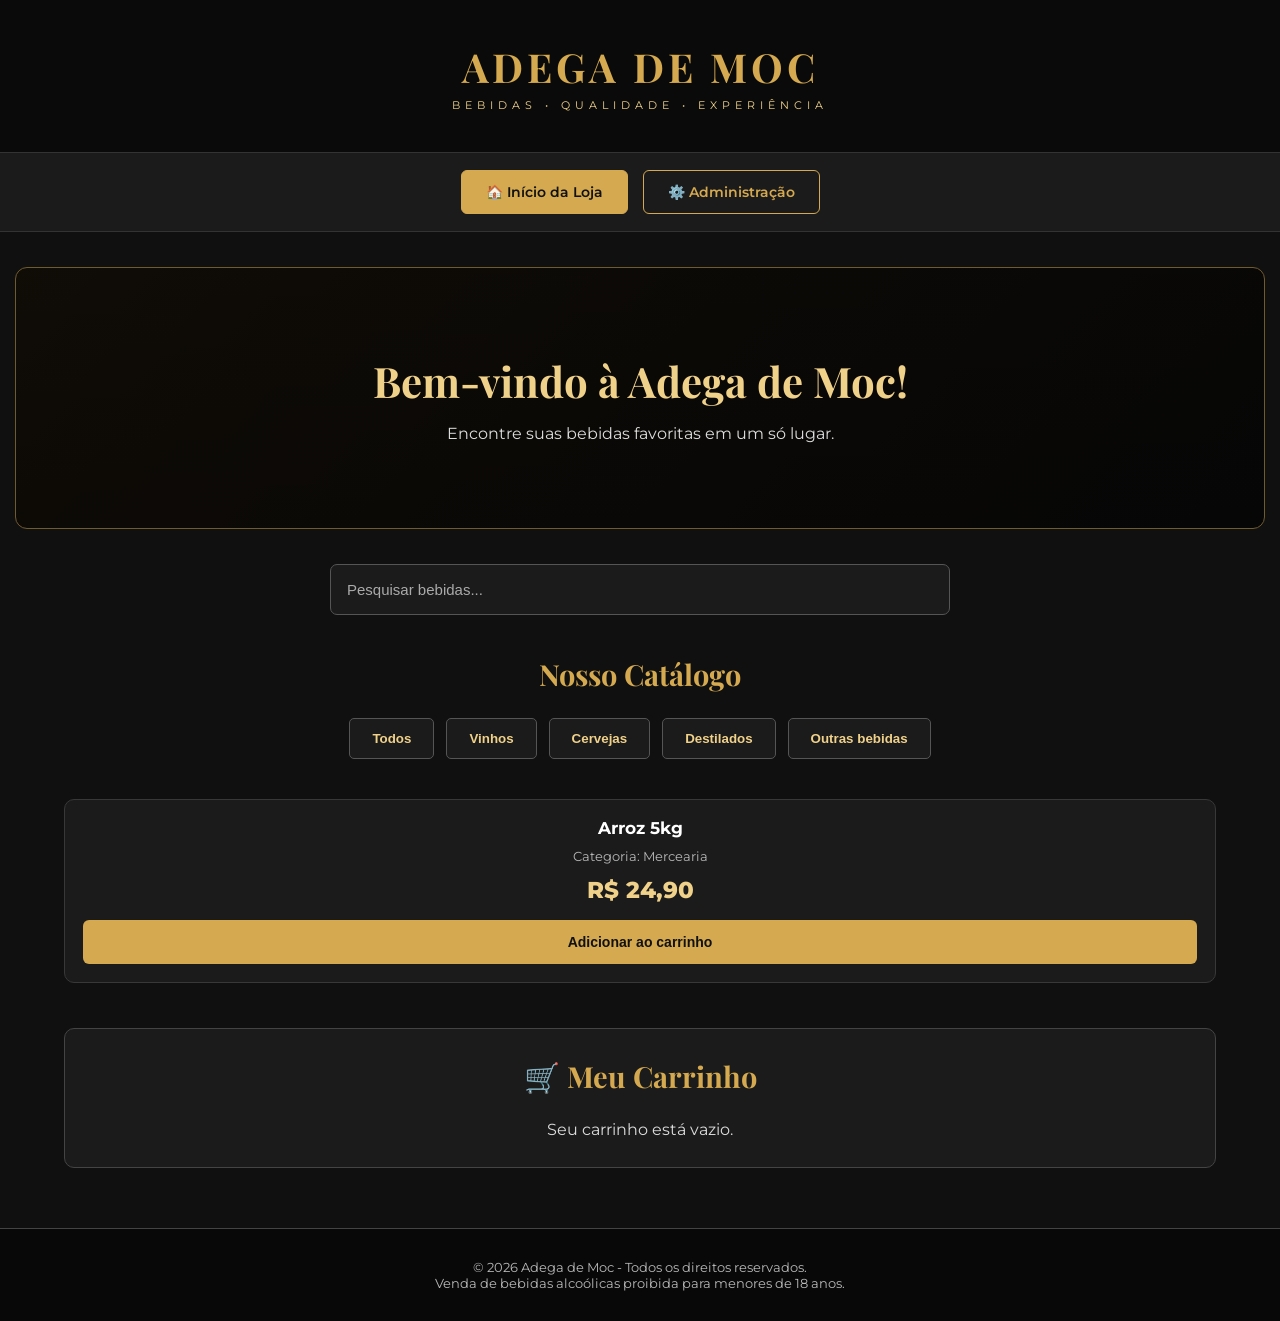
==== index.html @ ab329030 "Add files via upload" ====
<!DOCTYPE html>
<html lang="pt-br">

<head>
    <meta charset="UTF-8">
    <meta http-equiv="X-UA-Compatible" content="IE=edge">
    <meta name="viewport" content="width=device-width, initial-scale=1.0">

    <title>Adega de Moc</title>

    <link rel="stylesheet" href="assets/css/index.css">
</head>

<body>

    <!-- CABEÇALHO -->
    <header>
        <div class="logo-adega">
            <h1>ADEGA DE MOC</h1>
            <p>BEBIDAS • QUALIDADE • EXPERIÊNCIA</p>
        </div>
    </header>

    <!-- NAVEGAÇÃO -->
    <nav class="navegacao">
        <a href="index.html" class="nav-btn ativo">
            🏠 Início da Loja
        </a>

        <a href="admin.html" class="nav-btn">
            ⚙️ Administração
        </a>
    </nav>

    <!-- BANNER -->
    <section class="banner">
        <h2>Bem-vindo à Adega de Moc!</h2>
        <p>Encontre suas bebidas favoritas em um só lugar.</p>
    </section>

    <!-- PESQUISA -->
    <div class="pesquisa">
        <input
            type="text"
            id="pesquisaProduto"
            placeholder="Pesquisar bebidas..."
        >
    </div>

    <!-- CATÁLOGO -->
    <main>

        <h2>Nosso Catálogo</h2>

        <div class="categorias">
            <button class="categoria">Todos</button>
            <button class="categoria">Vinhos</button>
            <button class="categoria">Cervejas</button>
            <button class="categoria">Destilados</button>
            <button class="categoria">Outras bebidas</button>
        </div>

        <!-- PRODUTOS CADASTRADOS -->
        <div id="lista-produtos" class="produtos">

            <article class="produto">
                <h3>Arroz 5kg</h3>
                <p>Categoria: Mercearia</p>
                <div class="preco">R$ 24,90</div>
                <button class="btn-comprar">
                    Adicionar ao carrinho
                </button>
            </article>

        </div>

        <!-- CARRINHO -->
        <section class="carrinho">
            <h2>🛒 Meu Carrinho</h2>
            <p>Seu carrinho está vazio.</p>
        </section>

    </main>

    <!-- RODAPÉ -->
    <footer>
        <p>© 2026 Adega de Moc - Todos os direitos reservados.</p>
        <p>Venda de bebidas alcoólicas proibida para menores de 18 anos.</p>
    </footer>

    <script src="assets/js/scriptIndex.js"></script>

</body>
</html>
---- assets/css/index.css ----
/* =====================================
   MERCADO PROZ - ADEGA PREMIUM
===================================== */

@import url('https://fonts.googleapis.com/css2?family=Montserrat:wght@400;500;600;700;800&family=Playfair+Display:wght@600;700&display=swap');

:root {
    --preto: #101010;
    --grafite: #1b1b1b;
    --grafite-claro: #262626;
    --dourado: #d4a94f;
    --dourado-claro: #f0d18a;
    --branco: #ffffff;
    --cinza: #b8b8b8;
}

* {
    margin: 0;
    padding: 0;
    box-sizing: border-box;
}

body {
    font-family: 'Montserrat', Arial, sans-serif;
    background: var(--preto);
    color: var(--branco);
}

/* CABEÇALHO */

header {
    background: #0a0a0a;
    padding: 25px 7%;
    display: flex;
    justify-content: space-between;
    align-items: center;
    flex-wrap: wrap;
    gap: 20px;
    border-bottom: 1px solid #333;
}

header h1 {
    font-family: 'Playfair Display', serif;
    color: var(--dourado);
    font-size: 36px;
    letter-spacing: 2px;
}

header p {
    color: var(--cinza);
    font-size: 13px;
    margin-top: 5px;
}

/* NAVEGAÇÃO */

.navegacao {
    background: var(--grafite);
    padding: 17px;
    display: flex;
    justify-content: center;
    gap: 15px;
    flex-wrap: wrap;
    border-bottom: 1px solid #333;
}

.nav-btn {
    text-decoration: none;
    color: var(--dourado);
    padding: 12px 24px;
    border: 1px solid var(--dourado);
    border-radius: 6px;
    font-size: 14px;
    font-weight: 600;
    transition: 0.3s;
}

.nav-btn:hover,
.nav-btn.ativo {
    background: var(--dourado);
    color: #111;
}

/* BANNER */

.banner {
    max-width: 1250px;
    margin: 35px auto;
    padding: 85px 25px;
    border-radius: 12px;
    text-align: center;
    color: white;
    background:
        linear-gradient(rgba(0,0,0,0.72), rgba(0,0,0,0.75)),
        linear-gradient(135deg, #382a16, #171717);
    border: 1px solid #705a30;
}

.banner h2 {
    font-family: 'Playfair Display', serif;
    color: var(--dourado-claro);
    font-size: 42px;
    margin-bottom: 15px;
}

.banner p {
    color: #ddd;
    font-size: 16px;
}

/* PESQUISA */

.pesquisa {
    max-width: 650px;
    margin: 35px auto;
    padding: 0 15px;
}

.pesquisa input {
    width: 100%;
    padding: 16px;
    background: var(--grafite);
    border: 1px solid #555;
    border-radius: 7px;
    color: white;
    outline: none;
    font-size: 15px;
}

.pesquisa input:focus {
    border-color: var(--dourado);
}

.pesquisa input::placeholder {
    color: #aaa;
}

/* CONTEÚDO */

main {
    width: 90%;
    max-width: 1250px;
    margin: 40px auto;
}

main h2 {
    font-family: 'Playfair Display', serif;
    color: var(--dourado);
    font-size: 29px;
    margin-bottom: 25px;
}

/* CATEGORIAS */

.categorias {
    display: flex;
    gap: 12px;
    flex-wrap: wrap;
    margin-bottom: 40px;
}

.categoria {
    background: var(--grafite);
    color: var(--dourado-claro);
    border: 1px solid #555;
    padding: 12px 22px;
    border-radius: 5px;
    font-weight: 600;
    cursor: pointer;
    transition: 0.3s;
}

.categoria:hover {
    background: var(--dourado);
    color: #111;
    border-color: var(--dourado);
}

/* PRODUTOS */

.produtos {
    display: grid;
    grid-template-columns: repeat(auto-fit, minmax(220px, 1fr));
    gap: 25px;
}

/* CARTÃO */

.produto {
    background: var(--grafite);
    border: 1px solid #383838;
    border-radius: 10px;
    padding: 18px;
    transition: 0.3s;
}

.produto:hover {
    transform: translateY(-6px);
    border-color: var(--dourado);
    box-shadow: 0 8px 25px rgba(212,169,79,0.12);
}

/* IMAGENS */

.produto img {
    width: 100%;
    height: 210px;
    object-fit: contain;
    background: #222;
    border-radius: 7px;
    margin-bottom: 18px;
}

/* NOME */

.produto h3 {
    color: white;
    font-size: 17px;
    margin-bottom: 10px;
}

/* DESCRIÇÃO */

.produto p {
    color: var(--cinza);
    font-size: 13px;
    margin-bottom: 12px;
}

/* PREÇO */

.preco {
    color: var(--dourado-claro);
    font-size: 23px;
    font-weight: 800;
    margin-bottom: 16px;
}

/* BOTÃO COMPRAR */

.btn-comprar {
    width: 100%;
    padding: 14px;
    background: var(--dourado);
    color: #111;
    border: none;
    border-radius: 6px;
    font-size: 14px;
    font-weight: 800;
    cursor: pointer;
    transition: 0.3s;
}

.btn-comprar:hover {
    background: var(--dourado-claro);
    transform: scale(1.02);
}

/* CARRINHO */

.carrinho {
    background: var(--grafite);
    border: 1px solid #444;
    border-radius: 10px;
    padding: 28px;
    margin-top: 45px;
}

.carrinho h2 {
    color: var(--dourado);
}

.carrinho p {
    color: #ddd;
    margin-top: 12px;
}

/* RODAPÉ */

footer {
    background: #080808;
    border-top: 1px solid #444;
    text-align: center;
    padding: 30px;
    margin-top: 60px;
    color: var(--cinza);
}

footer p {
    font-size: 13px;
}

/* RESPONSIVIDADE */

@media (max-width: 768px) {

    header {
        justify-content: center;
        text-align: center;
    }

    header h1 {
        font-size: 29px;
    }

    .banner {
        margin: 20px 12px;
        padding: 55px 20px;
    }

    .banner h2 {
        font-size: 30px;
    }

    main {
        width: 94%;
    }

    .produtos {
        grid-template-columns: repeat(2, minmax(0, 1fr));
        gap: 13px;
    }

    .produto {
        padding: 12px;
    }

    .produto img {
        height: 140px;
    }

    .produto h3 {
        font-size: 14px;
    }

    .preco {
        font-size: 19px;
    }

    .btn-comprar {
        font-size: 12px;
        padding: 11px 5px;
    }
}

@media (max-width: 380px) {
    .produtos {
        grid-template-columns: 1fr;
    }
}


/* =================================
   ADEGA DE MOC - IDENTIDADE VISUAL
================================= */

/* Centralização do conteúdo */

header {
    justify-content: center;
    text-align: center;
}

header div {
    text-align: center;
}

header h1 {
    text-align: center;
    font-size: 38px;
    letter-spacing: 3px;
}

header p {
    text-align: center;
}

/* Centralizar títulos e textos */

.banner {
    text-align: center;
}

.banner h2,
.banner p {
    text-align: center;
}

main > h2 {
    text-align: center;
}

.categorias {
    justify-content: center;
}

/* Logo */

.logo-adega {
    text-align: center;
    padding: 15px;
}

.logo-adega h1 {
    font-family: 'Playfair Display', serif;
    color: #d4a94f;
    font-size: 40px;
    letter-spacing: 4px;
    text-transform: uppercase;
}

.logo-adega p {
    color: #f0d18a;
    font-size: 11px;
    letter-spacing: 5px;
    margin-top: 5px;
}

/* Centralizar cartões */

.produto {
    text-align: center;
}

.produto h3,
.produto p,
.produto .preco {
    text-align: center;
}

/* Carrinho */

.carrinho {
    text-align: center;
}

.carrinho h2,
.carrinho p {
    text-align: center;
}

/* Rodapé */

footer {
    text-align: center;
}

/* Celular */

@media (max-width: 600px) {
    .logo-adega h1 {
        font-size: 30px;
    }

    header h1 {
        font-size: 30px;
    }

    .banner h2 {
        font-size: 26px;
    }
}
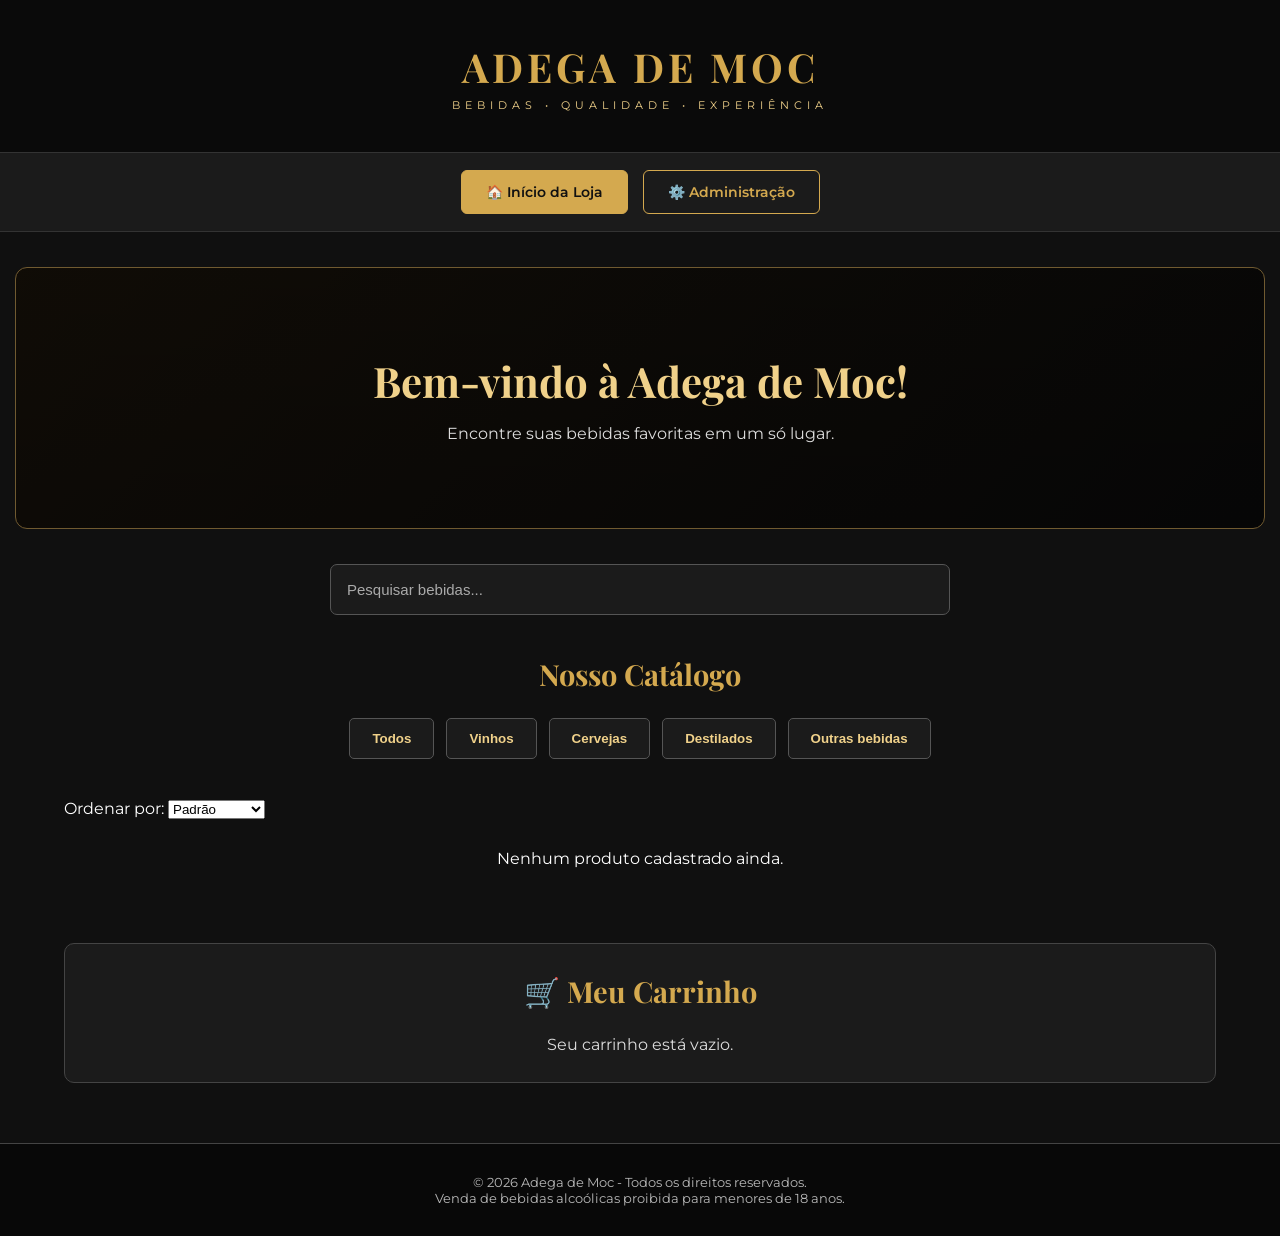
==== commit b7509be7: "Add files via upload" ====
--- a/index.html
+++ b/index.html
@@ -60,6 +60,17 @@
             <button class="categoria">Destilados</button>
             <button class="categoria">Outras bebidas</button>
         </div>
+        
+        <div class="filtro-preco">
+    <label for="ordenarPreco">Ordenar por:</label>
+
+    <select id="ordenarPreco">
+        <option value="padrao">Padrão</option>
+        <option value="menor">Menor preço</option>
+        <option value="maior">Maior preço</option>
+        <option value="promocao">Promoções</option>
+    </select>
+</div>
 
         <!-- PRODUTOS CADASTRADOS -->
         <div id="lista-produtos" class="produtos">
--- a/assets/css/index.css
+++ b/assets/css/index.css
@@ -461,3 +461,83 @@
         font-size: 26px;
     }
 }
+
+/* ======================================
+   IMAGENS DOS PRODUTOS
+====================================== */
+
+.produtos {
+    display: grid;
+    grid-template-columns: repeat(auto-fill, minmax(180px, 1fr));
+    gap: 20px;
+}
+
+.produto {
+    overflow: hidden;
+    border-radius: 12px;
+    padding: 12px;
+}
+
+.imagem-produto,
+.imagem-sem-foto {
+    width: 100%;
+    height: 190px;
+    object-fit: contain;
+    border-radius: 10px;
+    background: #f5f5f5;
+}
+
+.imagem-sem-foto {
+    display: flex;
+    justify-content: center;
+    align-items: center;
+    font-size: 40px;
+}
+
+.produto h3 {
+    margin-top: 12px;
+}
+
+.preco {
+    font-weight: bold;
+    margin: 12px 0;
+}
+
+.mensagem-vazia {
+    text-align: center;
+    padding: 30px;
+    grid-column: 1 / -1;
+}
+
+.categoria.ativo {
+    background-color: #167a45;
+    color: white;
+}
+
+@media (max-width: 480px) {
+    .produtos {
+        grid-template-columns: repeat(2, minmax(0, 1fr));
+        gap: 10px;
+    }
+
+    .imagem-produto,
+    .imagem-sem-foto {
+        height: 145px;
+    }
+}
+
+/* TAMANHO DAS FOTOS DOS PRODUTOS */
+
+.produto {
+    overflow: hidden;
+}
+
+.imagem-produto {
+    width: 100%;
+    height: 150px;
+    object-fit: contain;
+    display: block;
+    margin: 0 auto 10px;
+    border-radius: 10px;
+    background: #fff;
+}
